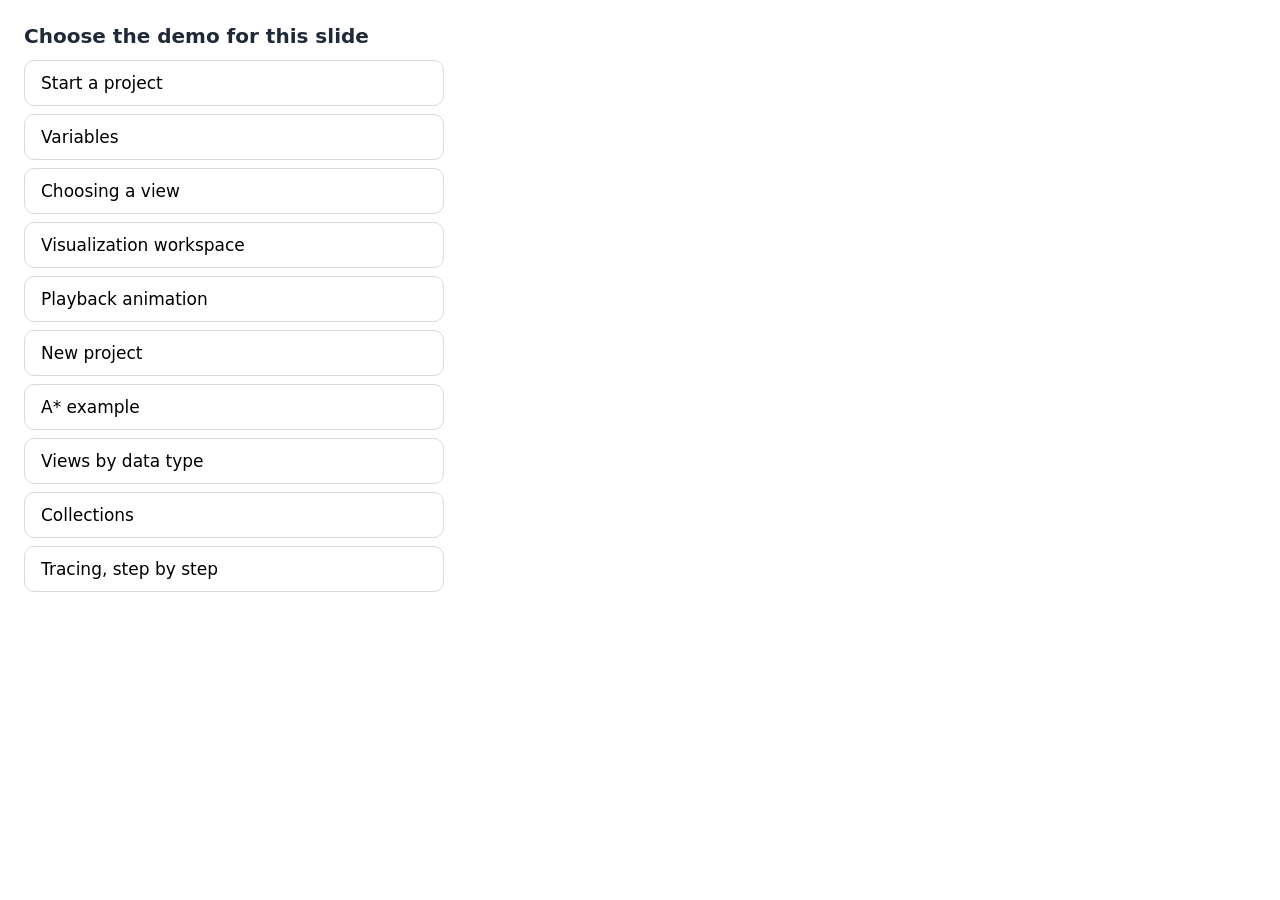
==== addin.html @ 66797ebd "Render the real web app at 1840px so the settings page fits without clipping Co-Authored-By: Claude " ====
<!doctype html>
<html><head><meta charset="utf-8"><meta name="viewport" content="width=device-width,initial-scale=1">
<title>CodeFlow Demo</title>
<script src="https://appsforoffice.microsoft.com/lib/1/hosted/office.js"></script>
<style>
 html,body{margin:0;height:100%;font-family:Calibri,"Segoe UI",system-ui,sans-serif;background:#fff;color:#1F2937}
 #pick{padding:24px} #pick h1{font-size:20px;margin:0 0 12px}
 #pick button{display:block;width:100%;max-width:420px;margin:8px 0;padding:12px 16px;font:inherit;font-size:17px;text-align:left;border:1px solid #D5DBE3;border-radius:10px;background:#fff;cursor:pointer}
 #pick button:hover{border-color:#1D4ED8;background:#EAF1FD}
 #wrap{position:fixed;inset:0;overflow:hidden}
 iframe{border:0;display:block;transform-origin:0 0;position:absolute;left:0;top:0}
 #chg{position:fixed;right:6px;bottom:6px;font:12px sans-serif;opacity:.25;border:1px solid #ccc;background:#fff;border-radius:6px;padding:2px 6px;cursor:pointer}
 #chg:hover{opacity:1}
</style></head>
<body>
<div id="pick" hidden><h1>Choose the demo for this slide</h1><div id="list"></div></div>
<div id="wrap" hidden><iframe id="f" allow="clipboard-write"></iframe></div>
<button id="chg" hidden title="Change demo">change</button>
<script>
const DEMOS = {"start": ["Start a project", "https://yuchiii111.github.io/codeflow-slides-demos/demos/start.html", 1280], "variables": ["Variables", "https://yuchiii111.github.io/codeflow-slides-demos/demos/variables.html", 1280], "views": ["Choosing a view", "https://yuchiii111.github.io/codeflow-slides-demos/demos/views.html", 1280], "workspace": ["Visualization workspace", "https://yuchiii111.github.io/codeflow-slides-demos/demos/workspace.html", 1280], "playback": ["Playback animation", "https://yuchiii111.github.io/codeflow-slides-demos/demos/playback.html", 560], "new": ["New project", "https://codeflow.edfab.org/workspace", 1840], "astar": ["A* example", "https://codeflow.edfab.org/workspace?viz=[base64]%3D%3D", 1840], "types": ["Views by data type", "https://codeflow.edfab.org/workspace?viz=[base64]", 1840], "collections": ["Collections", "https://codeflow.edfab.org/collections", 1840], "trace": ["Tracing, step by step", "https://yuchiii111.github.io/codeflow-slides-demos/index.html?embed#trace", 1840]};
let settings = null;
function show(key){
  const d = DEMOS[key]; if(!d){ pick(); return; }
  document.getElementById('pick').hidden = true;
  DESIGN_W = d[2] || 1840; const f = document.getElementById('f'); document.getElementById('wrap').hidden = false; if (f.src !== d[1]) f.src = d[1]; fit();
  document.getElementById('chg').hidden = false;
}
function pick(){
  document.getElementById('wrap').hidden = true; document.getElementById('chg').hidden = true;
  const list = document.getElementById('list'); list.innerHTML = '';
  Object.entries(DEMOS).forEach(([k,[name]]) => { const b = document.createElement('button'); b.textContent = name; b.onclick = () => choose(k); list.append(b); });
  document.getElementById('pick').hidden = false;
}
function choose(k){
  if (settings) { settings.set('demo', k); settings.saveAsync(() => show(k)); } else { try { localStorage.setItem('cf-demo', k); } catch(e){} show(k); }
}
document.getElementById('chg').onclick = pick;
let DESIGN_W = 1500;
function fit(){
  const f = document.getElementById('f'), W = window.innerWidth, H = window.innerHeight;
  const k = W / DESIGN_W;
  f.style.width = (W / k) + 'px'; f.style.height = (H / k) + 'px'; f.style.transform = 'scale(' + k + ')';
}
window.addEventListener('resize', fit);
function start(){ const qd = new URLSearchParams(location.search).get('demo'); if (qd) { show(qd); return; } const k = settings ? settings.get('demo') : (()=>{ try { return localStorage.getItem('cf-demo'); } catch(e){ return null; } })(); k ? show(k) : pick(); }
if (window.Office) { Office.onReady(() => { try { settings = Office.context.document.settings; } catch(e) { settings = null; } start(); }); setTimeout(() => { if (!document.getElementById('pick').hidden || !document.getElementById('wrap').hidden) return; start(); }, 3000); }
else start();
</script></body></html>
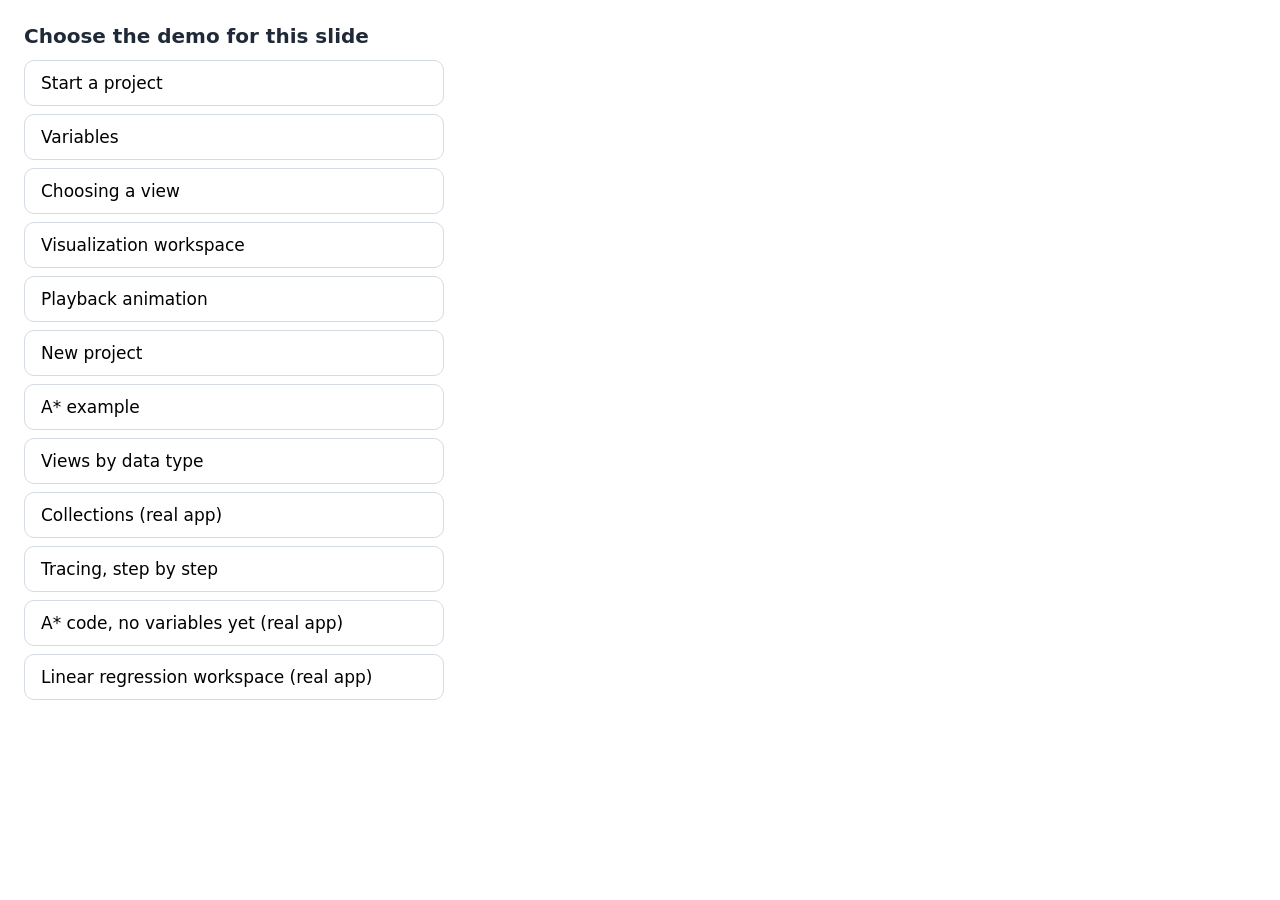
==== commit f2992bea: "Add real-app demos for collections, variables and workspace slides Co-Authored-By: Claude Opus 5.5 <" ====
--- a/addin.html
+++ b/addin.html
@@ -17,7 +17,7 @@
 <div id="wrap" hidden><iframe id="f" allow="clipboard-write"></iframe></div>
 <button id="chg" hidden title="Change demo">change</button>
 <script>
-const DEMOS = {"start": ["Start a project", "https://yuchiii111.github.io/codeflow-slides-demos/demos/start.html", 1280], "variables": ["Variables", "https://yuchiii111.github.io/codeflow-slides-demos/demos/variables.html", 1280], "views": ["Choosing a view", "https://yuchiii111.github.io/codeflow-slides-demos/demos/views.html", 1280], "workspace": ["Visualization workspace", "https://yuchiii111.github.io/codeflow-slides-demos/demos/workspace.html", 1280], "playback": ["Playback animation", "https://yuchiii111.github.io/codeflow-slides-demos/demos/playback.html", 560], "new": ["New project", "https://codeflow.edfab.org/workspace", 1840], "astar": ["A* example", "https://codeflow.edfab.org/workspace?viz=[base64]%3D%3D", 1840], "types": ["Views by data type", "https://codeflow.edfab.org/workspace?viz=[base64]", 1840], "collections": ["Collections", "https://codeflow.edfab.org/collections", 1840], "trace": ["Tracing, step by step", "https://yuchiii111.github.io/codeflow-slides-demos/index.html?embed#trace", 1840]};
+const DEMOS = {"start": ["Start a project", "https://yuchiii111.github.io/codeflow-slides-demos/demos/start.html", 1280], "variables": ["Variables", "https://yuchiii111.github.io/codeflow-slides-demos/demos/variables.html", 1280], "views": ["Choosing a view", "https://yuchiii111.github.io/codeflow-slides-demos/demos/views.html", 1280], "workspace": ["Visualization workspace", "https://yuchiii111.github.io/codeflow-slides-demos/demos/workspace.html", 1280], "playback": ["Playback animation", "https://yuchiii111.github.io/codeflow-slides-demos/demos/playback.html", 560], "new": ["New project", "https://codeflow.edfab.org/workspace", 1840], "astar": ["A* example", "https://codeflow.edfab.org/workspace?viz=[base64]%3D%3D", 1840], "types": ["Views by data type", "https://codeflow.edfab.org/workspace?viz=[base64]", 1840], "collections": ["Collections (real app)", "https://codeflow.edfab.org/collections", 1300], "trace": ["Tracing, step by step", "https://yuchiii111.github.io/codeflow-slides-demos/index.html?embed#trace", 1840], "novars": ["A* code, no variables yet (real app)", "https://codeflow.edfab.org/workspace?viz=[base64]%3D", 1840], "linreg": ["Linear regression workspace (real app)", "https://codeflow.edfab.org/workspace?viz=[base64]%3D%3D", 1840]};
 let settings = null;
 function show(key){
   const d = DEMOS[key]; if(!d){ pick(); return; }
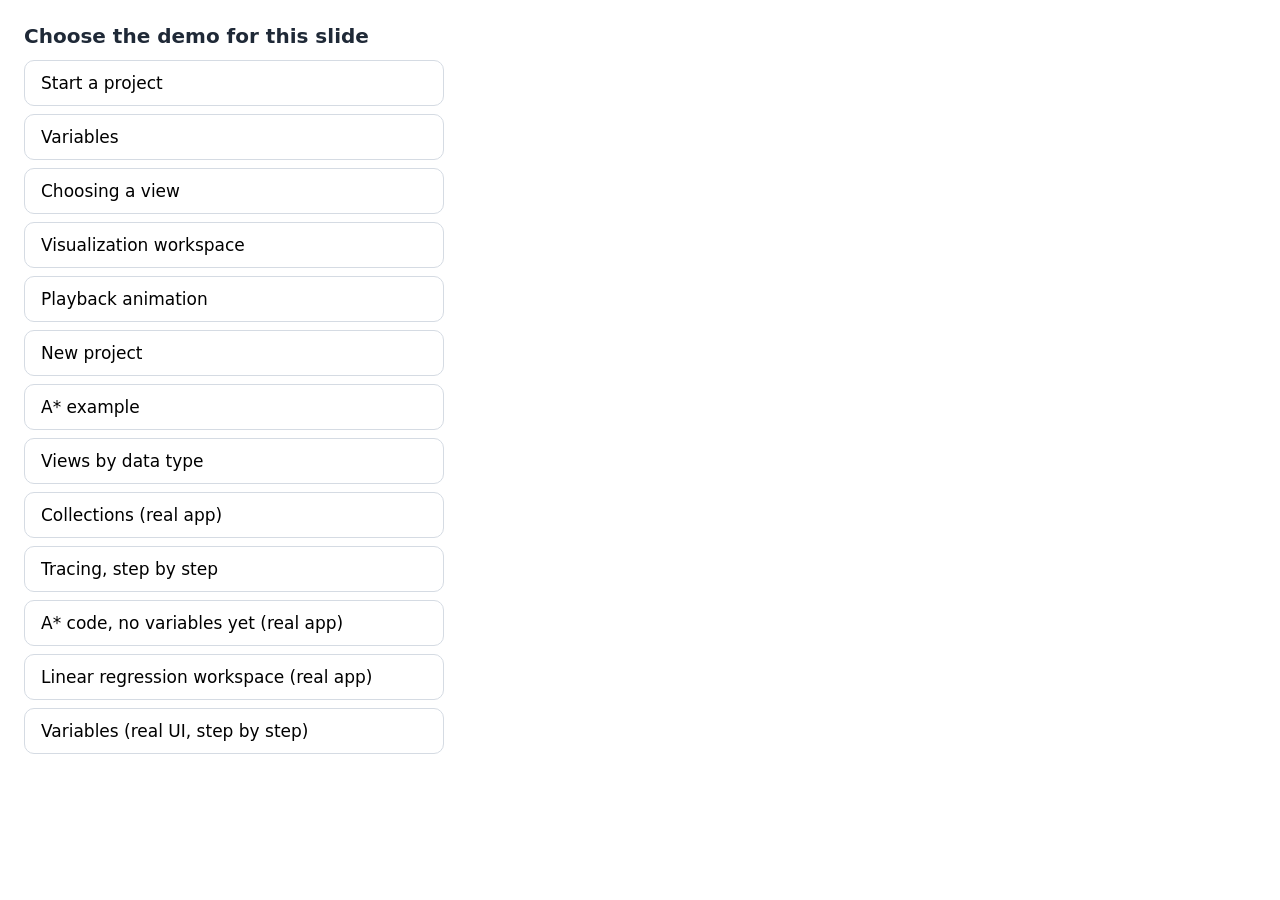
==== commit 15f65bcd: "Variables click-through from real UI captures; fade the code side on the workspace demo Co-Authored-" ====
--- a/addin.html
+++ b/addin.html
@@ -9,20 +9,21 @@
  #pick button:hover{border-color:#1D4ED8;background:#EAF1FD}
  #wrap{position:fixed;inset:0;overflow:hidden}
  iframe{border:0;display:block;transform-origin:0 0;position:absolute;left:0;top:0}
+ .mask{position:absolute;background:rgba(245,247,250,.78);backdrop-filter:saturate(.4)}
  #chg{position:fixed;right:6px;bottom:6px;font:12px sans-serif;opacity:.25;border:1px solid #ccc;background:#fff;border-radius:6px;padding:2px 6px;cursor:pointer}
  #chg:hover{opacity:1}
 </style></head>
 <body>
 <div id="pick" hidden><h1>Choose the demo for this slide</h1><div id="list"></div></div>
-<div id="wrap" hidden><iframe id="f" allow="clipboard-write"></iframe></div>
+<div id="wrap" hidden><iframe id="f" allow="clipboard-write"></iframe><div id="masks"></div></div>
 <button id="chg" hidden title="Change demo">change</button>
 <script>
-const DEMOS = {"start": ["Start a project", "https://yuchiii111.github.io/codeflow-slides-demos/demos/start.html", 1280], "variables": ["Variables", "https://yuchiii111.github.io/codeflow-slides-demos/demos/variables.html", 1280], "views": ["Choosing a view", "https://yuchiii111.github.io/codeflow-slides-demos/demos/views.html", 1280], "workspace": ["Visualization workspace", "https://yuchiii111.github.io/codeflow-slides-demos/demos/workspace.html", 1280], "playback": ["Playback animation", "https://yuchiii111.github.io/codeflow-slides-demos/demos/playback.html", 560], "new": ["New project", "https://codeflow.edfab.org/workspace", 1840], "astar": ["A* example", "https://codeflow.edfab.org/workspace?viz=[base64]%3D%3D", 1840], "types": ["Views by data type", "https://codeflow.edfab.org/workspace?viz=[base64]", 1840], "collections": ["Collections (real app)", "https://codeflow.edfab.org/collections", 1300], "trace": ["Tracing, step by step", "https://yuchiii111.github.io/codeflow-slides-demos/index.html?embed#trace", 1840], "novars": ["A* code, no variables yet (real app)", "https://codeflow.edfab.org/workspace?viz=[base64]%3D", 1840], "linreg": ["Linear regression workspace (real app)", "https://codeflow.edfab.org/workspace?viz=[base64]%3D%3D", 1840]};
+const DEMOS = {"start": ["Start a project", "https://yuchiii111.github.io/codeflow-slides-demos/demos/start.html", 1280], "variables": ["Variables", "https://yuchiii111.github.io/codeflow-slides-demos/demos/variables.html", 1280], "views": ["Choosing a view", "https://yuchiii111.github.io/codeflow-slides-demos/demos/views.html", 1280], "workspace": ["Visualization workspace", "https://yuchiii111.github.io/codeflow-slides-demos/demos/workspace.html", 1280], "playback": ["Playback animation", "https://yuchiii111.github.io/codeflow-slides-demos/demos/playback.html", 560], "new": ["New project", "https://codeflow.edfab.org/workspace", 1840], "astar": ["A* example", "https://codeflow.edfab.org/workspace?viz=[base64]%3D%3D", 1840], "types": ["Views by data type", "https://codeflow.edfab.org/workspace?viz=[base64]", 1840], "collections": ["Collections (real app)", "https://codeflow.edfab.org/collections", 1300], "trace": ["Tracing, step by step", "https://yuchiii111.github.io/codeflow-slides-demos/index.html?embed#trace", 1840], "novars": ["A* code, no variables yet (real app)", "https://codeflow.edfab.org/workspace?viz=[base64]%3D", 1840], "linreg": ["Linear regression workspace (real app)", "https://codeflow.edfab.org/workspace?viz=[base64]%3D%3D", 1840, {"mask": [[0, 118, 852, 3000]]}], "variables_real": ["Variables (real UI, step by step)", "https://yuchiii111.github.io/codeflow-slides-demos/demos/variables_real.html", 1600]};
 let settings = null;
 function show(key){
   const d = DEMOS[key]; if(!d){ pick(); return; }
   document.getElementById('pick').hidden = true;
-  DESIGN_W = d[2] || 1840; const f = document.getElementById('f'); document.getElementById('wrap').hidden = false; if (f.src !== d[1]) f.src = d[1]; fit();
+  DESIGN_W = d[2] || 1840; MASKS = (d[3] && d[3].mask) || []; const f = document.getElementById('f'); document.getElementById('wrap').hidden = false; if (f.src !== d[1]) f.src = d[1]; fit();
   document.getElementById('chg').hidden = false;
 }
 function pick(){
@@ -35,11 +36,12 @@
   if (settings) { settings.set('demo', k); settings.saveAsync(() => show(k)); } else { try { localStorage.setItem('cf-demo', k); } catch(e){} show(k); }
 }
 document.getElementById('chg').onclick = pick;
-let DESIGN_W = 1500;
+let DESIGN_W = 1500, MASKS = [];
 function fit(){
   const f = document.getElementById('f'), W = window.innerWidth, H = window.innerHeight;
   const k = W / DESIGN_W;
   f.style.width = (W / k) + 'px'; f.style.height = (H / k) + 'px'; f.style.transform = 'scale(' + k + ')';
+  document.getElementById('masks').innerHTML = MASKS.map(([x, y, w, h]) => `<div class="mask" style="left:${x * k}px;top:${y * k}px;width:${w * k}px;height:${Math.min(h * k, H - y * k)}px"></div>`).join('');
 }
 window.addEventListener('resize', fit);
 function start(){ const qd = new URLSearchParams(location.search).get('demo'); if (qd) { show(qd); return; } const k = settings ? settings.get('demo') : (()=>{ try { return localStorage.getItem('cf-demo'); } catch(e){ return null; } })(); k ? show(k) : pick(); }
